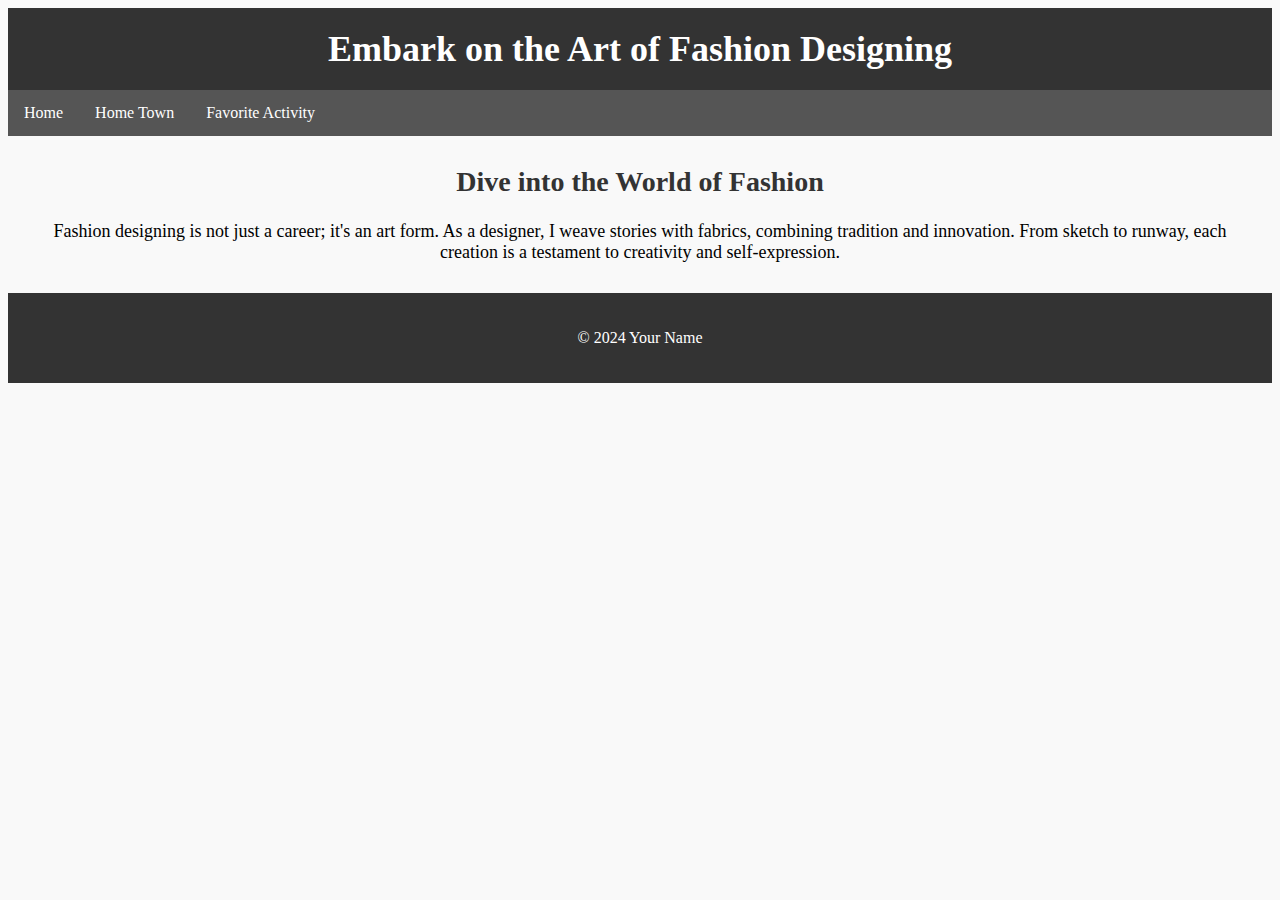
==== activity.html @ 20c5dd1b "Add files via upload" ====
<!DOCTYPE html>
<html lang="en">
<head>
    <meta charset="UTF-8">
    <meta name="viewport" content="width=device-width, initial-scale=1.0">
    <link rel="stylesheet" href="styles.css">
    <title>Your Name - Favorite Activity</title>
</head>
<body style="background-color: #f9f9f9;">

    <header style="background-color: #333; color: white; text-align: center; padding: 20px;">
        <h1 style="margin: 0; font-size: 36px;">Embark on the Art of Fashion Designing</h1>
    </header>

    <nav style="background-color: #555; overflow: hidden;">
        <ul style="list-style-type: none; margin: 0; padding: 0;">
            <li style="float: left;"><a href="index.html" style="display: block; color: white; text-align: center; padding: 14px 16px; text-decoration: none;">Home</a></li>
            <li style="float: left;"><a href="hometown.html" style="display: block; color: white; text-align: center; padding: 14px 16px; text-decoration: none;">Home Town</a></li>
            <li style="float: left;"><a href="activity.html" style="display: block; color: white; text-align: center; padding: 14px 16px; text-decoration: none;">Favorite Activity</a></li>
        </ul>
    </nav>

    <section id="activity-info" style="margin: 30px; text-align: center;">
        <h2 style="color: #333; font-size: 28px;">Dive into the World of Fashion</h2>
        <p style="font-size: 18px;">Fashion designing is not just a career; it's an art form. As a designer, I weave stories with fabrics, combining tradition and innovation. From sketch to runway, each creation is a testament to creativity and self-expression.</p>
    </section>

    <footer style="background-color: #333; color: white; text-align: center; padding: 20px;">
        <p style="font-size: 16px;">&copy; 2024 Your Name</p>
    </footer>
</body>
</html>
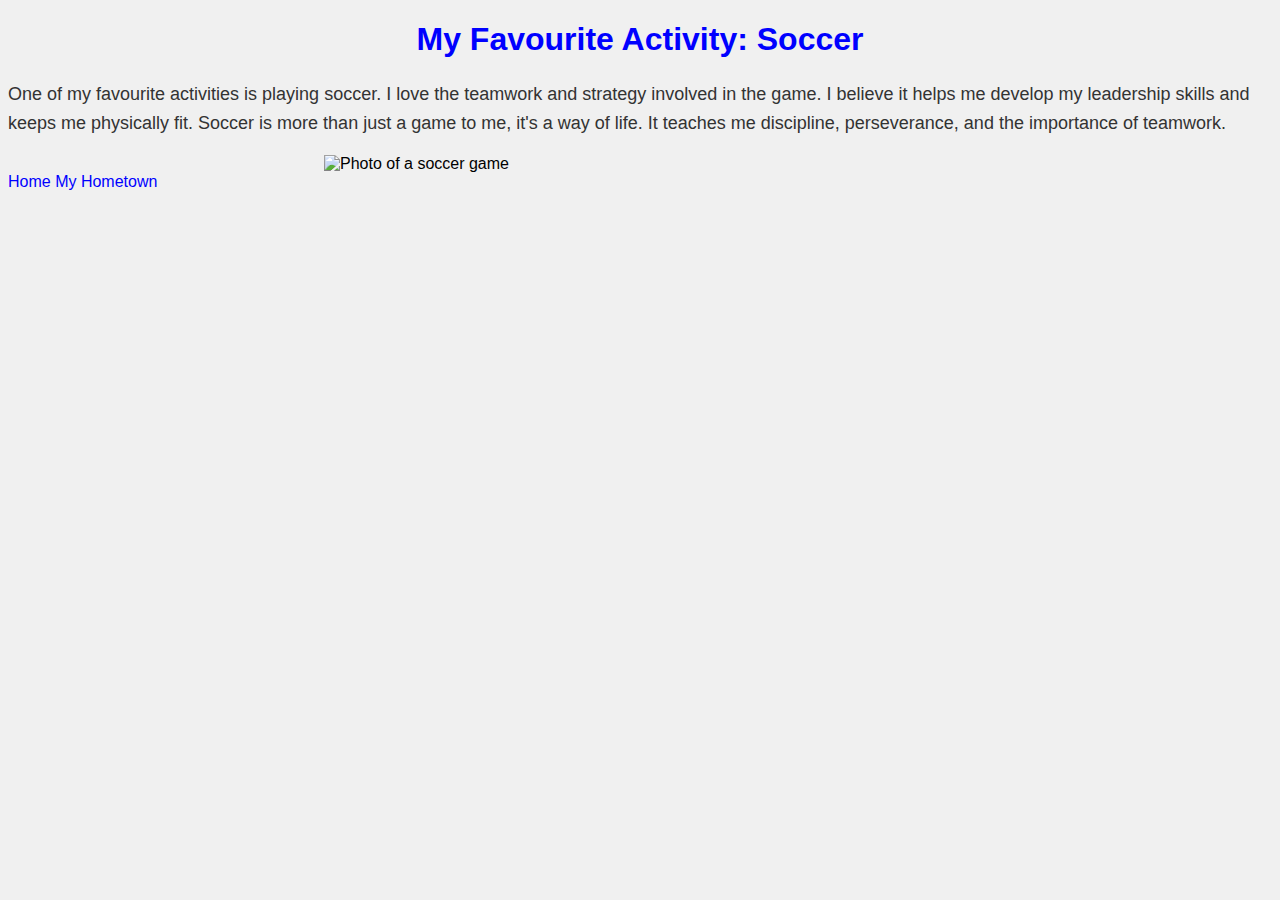
==== commit 02c889b0: "e" ====
--- a/activity.html
+++ b/activity.html
@@ -1,32 +1,13 @@
 <!DOCTYPE html>
-<html lang="en">
+<html>
 <head>
-    <meta charset="UTF-8">
-    <meta name="viewport" content="width=device-width, initial-scale=1.0">
-    <link rel="stylesheet" href="styles.css">
-    <title>Your Name - Favorite Activity</title>
+    <link rel="stylesheet" type="text/css" href="style.css">
 </head>
-<body style="background-color: #f9f9f9;">
-
-    <header style="background-color: #333; color: white; text-align: center; padding: 20px;">
-        <h1 style="margin: 0; font-size: 36px;">Embark on the Art of Fashion Designing</h1>
-    </header>
-
-    <nav style="background-color: #555; overflow: hidden;">
-        <ul style="list-style-type: none; margin: 0; padding: 0;">
-            <li style="float: left;"><a href="index.html" style="display: block; color: white; text-align: center; padding: 14px 16px; text-decoration: none;">Home</a></li>
-            <li style="float: left;"><a href="hometown.html" style="display: block; color: white; text-align: center; padding: 14px 16px; text-decoration: none;">Home Town</a></li>
-            <li style="float: left;"><a href="activity.html" style="display: block; color: white; text-align: center; padding: 14px 16px; text-decoration: none;">Favorite Activity</a></li>
-        </ul>
-    </nav>
-
-    <section id="activity-info" style="margin: 30px; text-align: center;">
-        <h2 style="color: #333; font-size: 28px;">Dive into the World of Fashion</h2>
-        <p style="font-size: 18px;">Fashion designing is not just a career; it's an art form. As a designer, I weave stories with fabrics, combining tradition and innovation. From sketch to runway, each creation is a testament to creativity and self-expression.</p>
-    </section>
-
-    <footer style="background-color: #333; color: white; text-align: center; padding: 20px;">
-        <p style="font-size: 16px;">&copy; 2024 Your Name</p>
-    </footer>
+<body>
+    <h1>My Favourite Activity: Soccer</h1>
+    <p class="intro">One of my favourite activities is playing soccer. I love the teamwork and strategy involved in the game. I believe it helps me develop my leadership skills and keeps me physically fit. Soccer is more than just a game to me, it's a way of life. It teaches me discipline, perseverance, and the importance of teamwork.</p>
+    <img src="https://preview.redd.it/4ak6dt6qgcp91.jpg?width=640&crop=smart&auto=webp&s=af28442458e1358f5f661fea12905e95678ac6fe" alt="Photo of a soccer game">
+    <a href="index.html">Home</a>
+    <a href="hometown.html">My Hometown</a>
 </body>
 </html>
--- a/style.css
+++ b/style.css
@@ -0,0 +1,31 @@
+body {
+    font-family: Arial, sans-serif;
+    background-color: #f0f0f0;
+}
+
+h1 {
+    color: blue;
+    text-align: center;
+}
+
+p.intro {
+    font-size: 18px;
+    color: #333;
+    line-height: 1.6;
+}
+
+img {
+    display: block;
+    margin-left: auto;
+    margin-right: auto;
+    width: 50%;
+}
+
+a {
+    color: blue;
+    text-decoration: none;
+}
+
+a:hover {
+    color: red;
+}
